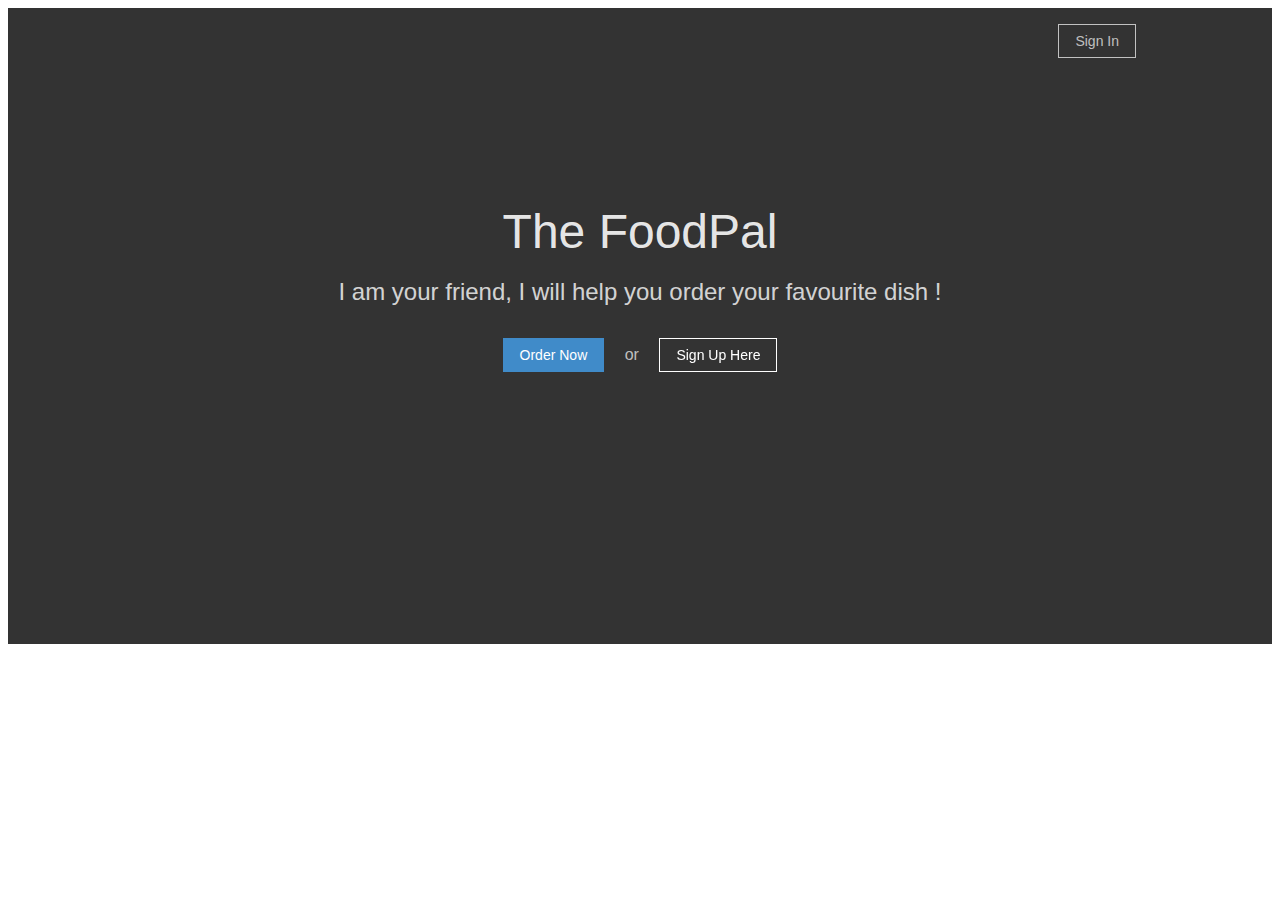
==== UI/index.html @ 827484dc "[feature] Add index page with signin and sign up forms" ====
<!DOCTYPE html>
<html >
<head>
	<meta charset="utf-8"/>
	<title>Book-A-Meal | Index</title>
	<link rel="stylesheet" type="text/css" href="style.css">
</head>
<body>
	<header class="sans-serif">
		<div class="cover background-left background-center-large" style="background-image: url(https://images.pexels.com/photos/8313/food-eating-potatoes-beer-8313.jpg?cs=srgb&dl=dinner-food-meal-8313.jpg&fm=jpg)">
			<div class="background-black-80 padding-bottom-5 padding-bottom-6-medium padding-bottom-7-large">
				<nav class="display-table width-100 max-width-8 center"> 
					<div class="display-table-cell vertical-align-middle text-align-right padding-all-3">
						<a class="font-size-6 font-weight4 hover-white no-underline white-70 display-inline-block margin-left-2 padding-vertical-2 padding-horizontal-3 background-all" href="#" 
						onclick="return showSignInModal()" 
						id="signin">Sign In</a> 
					</div>
				</nav> 
				<!-- The signin Modal containing the signin form-->
				<div id="signinModal" class="modal display-none padding-all-4 width-100 height-100 position-fixed overflow-auto">
					<!-- Modal content -->
					<div class="modal-content margin-auto width-80 padding-all-4">
						<span class="close float-right font-size-3 black font-weight-bold">&times;</span>
						<form action="#" style="border:1px solid #ccc">
							<div class="container">
								<h1>Sign Up</h1>
								<p>Please fill in this form to create an account.</p>
								<hr>

								<label for="email"><b>Email</b></label>
								<input class="width-100" type="text" placeholder="Enter Email" name="email" required>

								<label for="psw"><b>Password</b></label>
								<input class="width-100" type="password" placeholder="Enter Password" name="psw" required>
								<div class="clearfix">
									<button type="button" class="cancelbtn">Cancel</button>
									<button type="submit" class="signupbtn">Sign In</button>
								</div>
							</div>
						</form> 
					</div>
				</div>


				<!-- This is another modal for signing up -->
				<div id="signupModal" class="modal display-none padding-top-6 width-100 height-100 position-fixed overflow-auto">
					<!-- Modal content -->
					<div class="modal-content margin-auto width-80 padding-all-4">
						<span class="close float-right font-size-3 black font-weight-bold">&times;</span>
						<form action="#" style="border:1px solid #ccc">
							<div class="container">
								<h1>Sign Up</h1>
								<p>Please fill in this form to create an account.</p>
								<hr>

								<label for="email"><b>Email</b></label>
								<input class="width-100" type="text" placeholder="Enter Email" name="email" required>

								<label for="psw"><b>Password</b></label>
								<input class="width-100" type="password" placeholder="Enter Password" name="psw" required>

								<label for="psw-repeat"><b>Repeat Password</b></label>
								<input class="width-100" type="password" placeholder="Repeat Password" name="psw-repeat" required>

								<label>
									<input type="checkbox" checked="checked" name="remember" style="margin-bottom:15px"> Remember me
								</label>
								<div class="clearfix">
									<button type="button" class="cancelbtn">Cancel</button>
									<button type="submit" class="signupbtn">Sign Up</button>
								</div>
							</div>
						</form> 
					</div>
				</div>
				<div class="text-align-centre-large margin-top-4 margin-top-5-medium margin-top-6-large padding-horizontal-3">
					<h1 class="font-size-2 font-size-1-large font-weight2 white-90 margin-bottom-0 line-height-title">The FoodPal</h1>
					<h2 class="font-weight1 font-size-3 white-80 margin-top-3 margin-bottom-4">I am your friend, I will help you order your favourite dish !</h2>
					<a class="font-size-6 no-underline grow display-inline-block vertical-align-middle background-blue white background-all border-blue padding-horizontal-3 padding-vertical-2 margin-bottom-3" href="#">Order Now</a>
					<span class="display-inline-block vertical-align-middle padding-horizontal-3 white-70 margin-bottom-3">or</span>
					<a id="signup" class="font-size-6 no-underline grow display-inline-block vertical-align-middle white background-all border-white padding-horizontal-3 padding-vertical-2 margin-bottom-3" href="#" onclick="return showSignUpModal()">Sign Up Here</a>
				</div>
			</div>
		</div> 
	</header>
	<script src="script.js"></script>
</body>
<link rel="stylesheet" type="text/css" href="">
</html>
---- UI/style.css ----
/*Creation of modular classes that can be used in multiple elements*/

.border-box {
	box-sizing: border-box;
}

.cover {
	background-size: cover !important;
}

.background-left {
	background-repeat: no-repeat;
	background-position: center left;
}

.background-all {
	border-style: solid;
	border-width: 1px;
}

.border-white {
	border-color: #fff;
}

.border-white-90 {
	border-color: rgba(255, 255, 255, 0.9);
}

.border-blue {
	border-color: #408bc9;
}

.display-none {
	display: none;
}

.display-inline-block {
	display: inline-block;
}

.display-table {
	display: table;
}

.display-table-cell {
	display: table-cell;
}

.sans-serif {
	font-family: -apple-system, BlinkMacSystemFont, 'avenir next', avenir, 'helvetica neue', helvetica,
		ubuntu, roboto, noto, 'segoe ui', arial, sans-serif;
}

.font-weight1 {
	font-weight: 100;
}

.font-weight2 {
	font-weight: 200;
}

.font-weight4 {
	font-weight: 400;
}

.line-height-title {
	line-height: 1.25;
}

.link {
	text-decoration: none;
	transition: color 0.15s ease-in;
}

.link:link,
.link:visited {
	transition: color 0.15s ease-in;
}

.link:hover {
	transition: color 0.15s ease-in;
}

.link:active {
	transition: color 0.15s ease-in;
}

.link:focus {
	transition: color 0.15s ease-in;
	outline: 1px dotted currentColor;
}

.max-width-8 {
	max-width: 64rem;
}

.width-80 {
	width: 80%;
}

.width-100 {
	width: 100%;
}

.height-100 {
	height: 100%;
}

.white-90 {
	color: rgba(255, 255, 255, 0.9);
}

.white-80 {
	color: rgba(255, 255, 255, 0.8);
}

.white-70 {
	color: rgba(255, 255, 255, 0.7);
}

.white {
	color: #fff;
}
.black {
	color: black;
}

.background-black-80 {
	background-color: rgba(0, 0, 0, 0.8);
}

.background-blue {
	background-color: #408bc9;
}

.hover-white:hover {
	color: #fff;
}

.hover-white:focus {
	color: #fff;
}

.padding-all-4 {
	padding: 2rem;
}

.padding-all-3 {
	padding: 1rem;
}
.padding-top-6 {
	padding-top: 8rem;
}

.padding-bottom-5 {
	padding-bottom: 4rem;
}

.padding-vertical-2 {
	padding-top: 0.5rem;
	padding-bottom: 0.5rem;
}

.padding-horizontal-3 {
	padding-left: 1rem;
	padding-right: 1rem;
}

.margin-auto {
	margin: auto;
}

.margin-left-2 {
	margin-left: 0.5rem;
}
.margin-left-0 {
	margin-left: 0;
}
.margin-right-0 {
	margin-right: 0;
}

.margin-bottom-0 {
	margin-bottom: 0;
}
.margin-top-0 {
	margin-top: 0;
}

.margin-bottom-3 {
	margin-bottom: 1rem;
}

.margin-bottom-4 {
	margin-bottom: 2rem;
}

.margin-top-3 {
	margin-top: 1rem;
}

.margin-top-4 {
	margin-top: 2rem;
}

.no-underline {
	text-decoration: none;
}

.text-align-right {
	text-align: right;
}

.font-size-2 {
	font-size: 2.25rem;
}

.font-size-3 {
	font-size: 1.5rem;
}

.font-size-6 {
	font-size: 0.875rem;
}

.center {
	margin-right: auto;
	margin-left: auto;
}

.vertical-align-middle {
	vertical-align: middle;
}

.grow {
	-moz-osx-font-smoothing: grayscale;
	backface-visibility: hidden;
	transform: translateZ(0);
	transition: transform 0.25s ease-out;
}

.grow:hover,
.grow:focus {
	transform: scale(1.05);
}

.grow:active {
	transform: scale(0.9);
}

.grow-large {
	-moz-osx-font-smoothing: grayscale;
	backface-visibility: hidden;
	transform: translateZ(0);
	transition: transform 0.25s ease-in-out;
}

.grow-large:hover,
.grow-large:focus {
	transform: scale(1.2);
}

.grow-large:active {
	transform: scale(0.95);
}

@media screen and (min-width: 30em) and (max-width: 60em) {
	.padding-bottom-6-medium {
		padding-bottom: 8rem;
	}

	.margin-top-5-medium {
		margin-top: 4rem;
	}
}

@media screen and (min-width: 60em) {
	.background-center-large {
		background-repeat: no-repeat;
		background-position: center center;
	}

	.padding-bottom-7-large {
		padding-bottom: 16rem;
	}

	.margin-top-6-large {
		margin-top: 8rem;
	}

	.text-align-centre-large {
		text-align: center;
	}

	.font-size-1-large {
		font-size: 3rem;
	}
}

.position-fixed {
	position: fixed;
}
.overflow-auto {
	overflow: auto;
}

.float-right {
	float: right;
}

.font-weight-bold {
	font-weight: bold;
}

.modal {
	z-index: 1; /* Sit on top */
	left: 0;
	top: 0;
	background-color: rgb(0, 0, 0); /* Fallback color */
	background-color: rgba(0, 0, 0, 0.4); /* Black w/ opacity */
}

/* Modal Content */
.modal-content {
	background-color: #fefefe;
}

.close:hover,
.close:focus {
	color: #000;
	text-decoration: none;
	cursor: pointer;
}
* {
	box-sizing: border-box;
}

/* Full-width input fields */
input[type='text'],
input[type='password'] {
	padding: 15px;
	margin: 5px 0 22px 0;
	display: inline-block;
	border: none;
	background: #f1f1f1;
}

input[type='text']:focus,
input[type='password']:focus {
	background-color: #ddd;
	outline: none;
}

hr {
	border: 1px solid #f1f1f1;
	margin-bottom: 25px;
}

/* Set a style for all buttons */
button {
	background-color: #4caf50;
	color: white;
	padding: 14px 20px;
	margin: 8px 0;
	border: none;
	cursor: pointer;
	width: 100%;
	opacity: 0.9;
}

button:hover {
	opacity: 1;
}

/* Extra styles for the cancel button */
.cancelbtn {
	padding: 14px 20px;
	background-color: #f44336;
}

/* Float cancel and signup buttons and add an equal width */
.cancelbtn,
.signupbtn {
	float: left;
	width: 50%;
}

/* Add padding to container elements */
.container {
	padding: 16px;
}

/* Clear floats */
.clearfix::after {
	content: '';
	clear: both;
	display: table;
}

/* Change styles for cancel button and signup button on extra small screens */
@media screen and (max-width: 300px) {
	.cancelbtn,
	.signupbtn {
		width: 100%;
	}
}
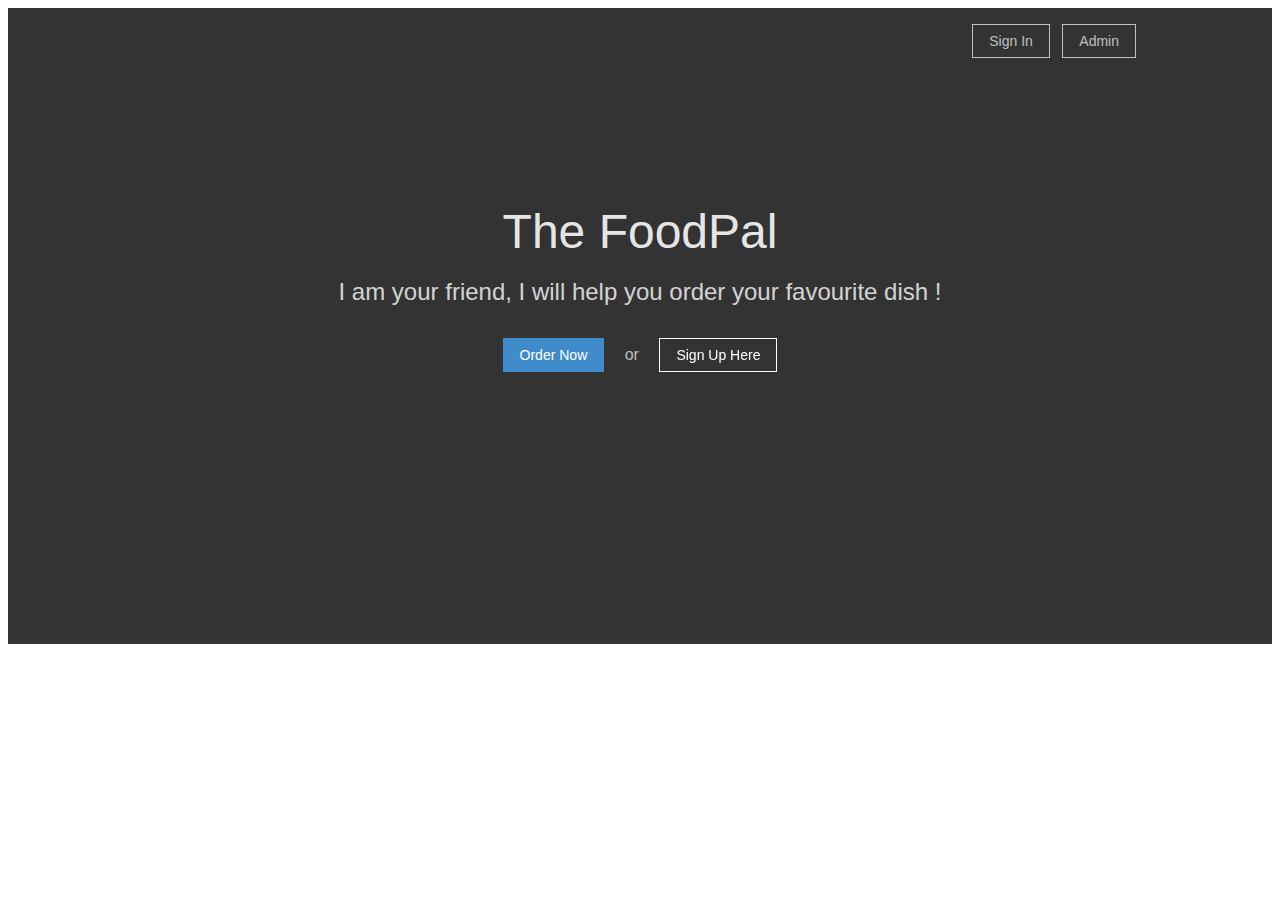
==== commit 8359ff00: "[feature] Add customer page for ordering meals" ====
--- a/UI/index.html
+++ b/UI/index.html
@@ -14,6 +14,8 @@
 						<a class="font-size-6 font-weight4 hover-white no-underline white-70 display-inline-block margin-left-2 padding-vertical-2 padding-horizontal-3 background-all" href="#" 
 						onclick="return showSignInModal()" 
 						id="signin">Sign In</a> 
+						<a class="font-size-6 font-weight4 hover-white no-underline white-70 display-inline-block margin-left-2 padding-vertical-2 padding-horizontal-3 background-all" href="./admin.html" 
+						id="admin">Admin</a> 
 					</div>
 				</nav> 
 				<!-- The signin Modal containing the signin form-->
@@ -23,7 +25,7 @@
 						<span class="close float-right font-size-3 black font-weight-bold">&times;</span>
 						<form action="#" style="border:1px solid #ccc">
 							<div class="container">
-								<h1>Sign Up</h1>
+								<h1>Sign In</h1>
 								<p>Please fill in this form to create an account.</p>
 								<hr>
 
@@ -76,7 +78,7 @@
 				<div class="text-align-centre-large margin-top-4 margin-top-5-medium margin-top-6-large padding-horizontal-3">
 					<h1 class="font-size-2 font-size-1-large font-weight2 white-90 margin-bottom-0 line-height-title">The FoodPal</h1>
 					<h2 class="font-weight1 font-size-3 white-80 margin-top-3 margin-bottom-4">I am your friend, I will help you order your favourite dish !</h2>
-					<a class="font-size-6 no-underline grow display-inline-block vertical-align-middle background-blue white background-all border-blue padding-horizontal-3 padding-vertical-2 margin-bottom-3" href="#">Order Now</a>
+					<a class="font-size-6 no-underline grow display-inline-block vertical-align-middle background-blue white background-all border-blue padding-horizontal-3 padding-vertical-2 margin-bottom-3" href="./order.html">Order Now</a>
 					<span class="display-inline-block vertical-align-middle padding-horizontal-3 white-70 margin-bottom-3">or</span>
 					<a id="signup" class="font-size-6 no-underline grow display-inline-block vertical-align-middle white background-all border-white padding-horizontal-3 padding-vertical-2 margin-bottom-3" href="#" onclick="return showSignUpModal()">Sign Up Here</a>
 				</div>
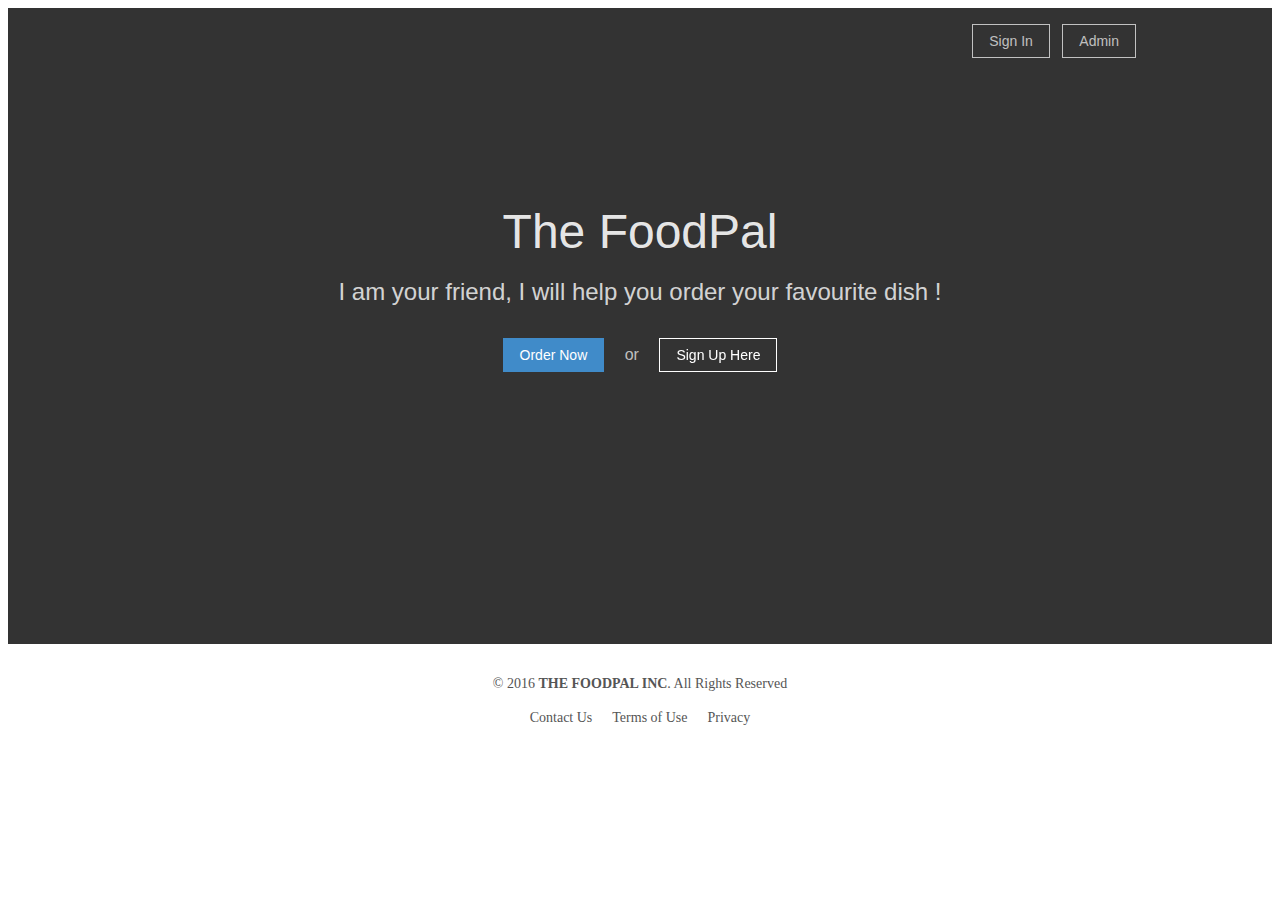
==== commit 7db149b0: "fix(Add footer): Add footer to all customer and admin pages" ====
--- a/UI/index.html
+++ b/UI/index.html
@@ -19,14 +19,14 @@
 					</div>
 				</nav> 
 				<!-- The signin Modal containing the signin form-->
-				<div id="signinModal" class="modal display-none padding-all-4 width-100 height-100 position-fixed overflow-auto">
+				<div id="signinModal" class="modal display-none padding-horizontal-3 padding-top-5 width-100 height-100 position-fixed overflow-auto">
 					<!-- Modal content -->
 					<div class="modal-content margin-auto width-80 padding-all-4">
 						<span class="close float-right font-size-3 black font-weight-bold">&times;</span>
 						<form action="#" style="border:1px solid #ccc">
 							<div class="container">
 								<h1>Sign In</h1>
-								<p>Please fill in this form to create an account.</p>
+								<p>Please fill in this form to sign in</p>
 								<hr>
 
 								<label for="email"><b>Email</b></label>
@@ -85,6 +85,14 @@
 			</div>
 		</div> 
 	</header>
+	<footer class="padding-vertical-4 padding-horizontal-3 padding-horizontal-5-medium padding-horizontal-6-large mid-gray text-align-centre">
+		<small class="font-size-6 display-block text-align-centre">© 2016 <b class="ttu">The FoodPal Inc</b>. All Rights Reserved</small>
+		<div class="text-align-centre margin-top-3">
+			<a href="#" title="Language" class="font-size-6 display-inline-block padding-horizontal-2 link mid-gray dim">Contact Us</a>
+			<a href="#"    title="Terms" class="font-size-6 display-inline-block padding-horizontal-2 link mid-gray dim">Terms of Use</a>
+			<a href="#"  title="Privacy" class="font-size-6 display-inline-block padding-horizontal-2 link mid-gray dim">Privacy</a>
+		</div>
+	</footer>
 	<script src="script.js"></script>
 </body>
 <link rel="stylesheet" type="text/css" href="">
--- a/UI/style.css
+++ b/UI/style.css
@@ -30,6 +30,11 @@
 	border-color: #408bc9;
 }
 
+.mid-gray {
+    color: #555;
+}
+
+
 .display-none {
 	display: none;
 }
@@ -46,6 +51,9 @@
 	display: table-cell;
 }
 
+.display-block{
+	display: block;
+}
 .sans-serif {
 	font-family: -apple-system, BlinkMacSystemFont, 'avenir next', avenir, 'helvetica neue', helvetica,
 		ubuntu, roboto, noto, 'segoe ui', arial, sans-serif;
@@ -63,6 +71,10 @@
 	font-weight: 400;
 }
 
+.font-weight6 {
+	font-weight: 600;
+}
+
 .line-height-title {
 	line-height: 1.25;
 }
@@ -133,6 +145,14 @@
 	background-color: #408bc9;
 }
 
+.background-white {
+	background-color: white;
+}
+
+.background-red {
+	background-color: red;
+}
+
 .hover-white:hover {
 	color: #fff;
 }
@@ -140,6 +160,43 @@
 .hover-white:focus {
 	color: #fff;
 }
+.border-pill {
+	border-radius: 9999px;
+}
+
+.border-bottom {
+	border-bottom-style: solid;
+	border-bottom-width: 1px;
+}
+
+.border-black-20 {
+	border-color: rgba(0, 0, 0, 0.2);
+}
+
+.line-height-copy {
+	line-height: 1.5;
+}
+
+.padding-right-3 {
+	padding-right: 1rem;
+}
+
+.padding-bottom-3 {
+	padding-bottom: 1rem;
+}
+
+.padding-vertical-3 {
+	padding-top: 1rem;
+	padding-bottom: 1rem;
+}
+
+.text-align-left {
+	text-align: left;
+}
+
+.text-align-centre {
+	text-align: center;
+}
 
 .padding-all-4 {
 	padding: 2rem;
@@ -150,6 +207,10 @@
 }
 .padding-top-6 {
 	padding-top: 8rem;
+}
+
+.padding-top-5 {
+	padding-top: 6rem;
 }
 
 .padding-bottom-5 {
@@ -166,6 +227,16 @@
 	padding-right: 1rem;
 }
 
+.padding-vertical-4 {
+    padding-top: 2rem;
+    padding-bottom: 2rem;
+}
+
+.padding-horizontal-2 {
+    padding-left: .5rem;
+    padding-right: .5rem;
+}
+
 .margin-auto {
 	margin: auto;
 }
@@ -189,6 +260,9 @@
 
 .margin-bottom-3 {
 	margin-bottom: 1rem;
+}
+.margin-bottom-2 {
+	margin-bottom: 0.5rem;
 }
 
 .margin-bottom-4 {
@@ -231,6 +305,30 @@
 .vertical-align-middle {
 	vertical-align: middle;
 }
+
+
+.link {
+    text-decoration: none;
+    transition: color .15s ease-in;
+}
+
+.link:link, .link:visited {
+    transition: color .15s ease-in;
+}
+
+.link:hover {
+    transition: color .15s ease-in;
+}
+
+.link:active {
+    transition: color .15s ease-in;
+}
+
+.link:focus {
+    transition: color .15s ease-in;
+    outline: 1px dotted currentColor;
+}
+
 
 .grow {
 	-moz-osx-font-smoothing: grayscale;
@@ -264,6 +362,28 @@
 	transform: scale(0.95);
 }
 
+
+.ttu {
+    text-transform: uppercase;
+}
+
+
+.dim {
+    opacity: 1;
+    transition: opacity .15s ease-in;
+}
+
+.dim:hover, .dim:focus {
+    opacity: .5;
+    transition: opacity .15s ease-in;
+}
+
+.dim:active {
+    opacity: .8;
+    transition: opacity .15s ease-out;
+}
+
+
 @media screen and (min-width: 30em) and (max-width: 60em) {
 	.padding-bottom-6-medium {
 		padding-bottom: 8rem;
@@ -279,6 +399,22 @@
 		background-repeat: no-repeat;
 		background-position: center center;
 	}
+
+
+@media screen and (min-width: 30em) and (max-width: 60em) {
+    .padding-horizontal-5-medium {
+        padding-left: 4rem;
+        padding-right: 4rem;
+    }
+}
+
+@media screen and (min-width: 60em) {
+    .padding-horizontal-6-large {
+        padding-left: 8rem;
+        padding-right: 8rem;
+    }
+}
+
 
 	.padding-bottom-7-large {
 		padding-bottom: 16rem;
@@ -404,3 +540,4 @@
 		width: 100%;
 	}
 }
+
